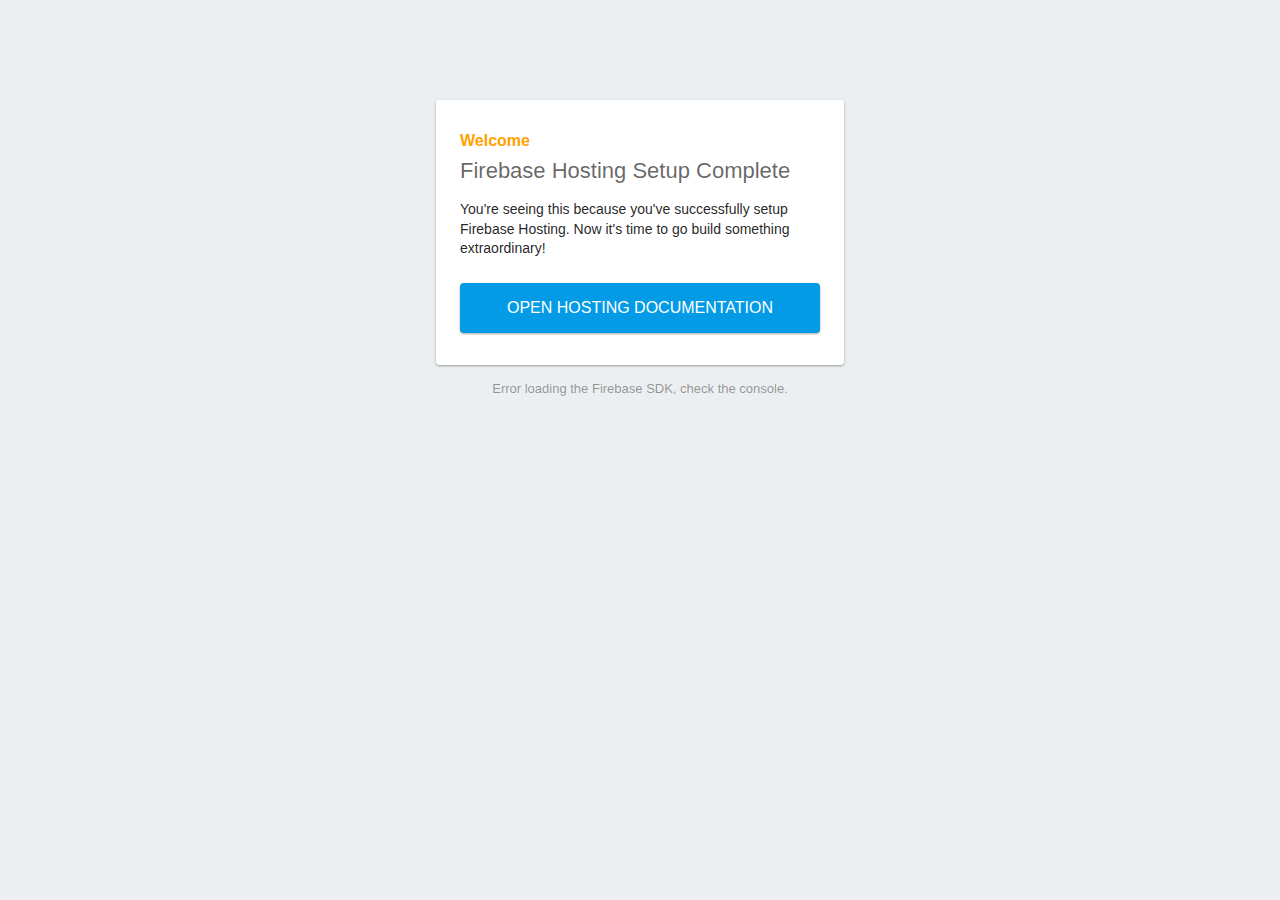
==== public/index.html @ 5598653c "test launch for firebase hosted site" ====
<!DOCTYPE html>
<html>
  <head>
    <meta charset="utf-8">
    <meta name="viewport" content="width=device-width, initial-scale=1">
    <title>Welcome to Firebase Hosting</title>

    <!-- update the version number as needed -->
    <script defer src="/__/firebase/9.19.1/firebase-app-compat.js"></script>
    <!-- include only the Firebase features as you need -->
    <script defer src="/__/firebase/9.19.1/firebase-auth-compat.js"></script>
    <script defer src="/__/firebase/9.19.1/firebase-database-compat.js"></script>
    <script defer src="/__/firebase/9.19.1/firebase-firestore-compat.js"></script>
    <script defer src="/__/firebase/9.19.1/firebase-functions-compat.js"></script>
    <script defer src="/__/firebase/9.19.1/firebase-messaging-compat.js"></script>
    <script defer src="/__/firebase/9.19.1/firebase-storage-compat.js"></script>
    <script defer src="/__/firebase/9.19.1/firebase-analytics-compat.js"></script>
    <script defer src="/__/firebase/9.19.1/firebase-remote-config-compat.js"></script>
    <script defer src="/__/firebase/9.19.1/firebase-performance-compat.js"></script>
    <!-- 
      initialize the SDK after all desired features are loaded, set useEmulator to false
      to avoid connecting the SDK to running emulators.
    -->
    <script defer src="/__/firebase/init.js?useEmulator=true"></script>

    <style media="screen">
      body { background: #ECEFF1; color: rgba(0,0,0,0.87); font-family: Roboto, Helvetica, Arial, sans-serif; margin: 0; padding: 0; }
      #message { background: white; max-width: 360px; margin: 100px auto 16px; padding: 32px 24px; border-radius: 3px; }
      #message h2 { color: #ffa100; font-weight: bold; font-size: 16px; margin: 0 0 8px; }
      #message h1 { font-size: 22px; font-weight: 300; color: rgba(0,0,0,0.6); margin: 0 0 16px;}
      #message p { line-height: 140%; margin: 16px 0 24px; font-size: 14px; }
      #message a { display: block; text-align: center; background: #039be5; text-transform: uppercase; text-decoration: none; color: white; padding: 16px; border-radius: 4px; }
      #message, #message a { box-shadow: 0 1px 3px rgba(0,0,0,0.12), 0 1px 2px rgba(0,0,0,0.24); }
      #load { color: rgba(0,0,0,0.4); text-align: center; font-size: 13px; }
      @media (max-width: 600px) {
        body, #message { margin-top: 0; background: white; box-shadow: none; }
        body { border-top: 16px solid #ffa100; }
      }
    </style>
  </head>
  <body>
    <div id="message">
      <h2>Welcome</h2>
      <h1>Firebase Hosting Setup Complete</h1>
      <p>You're seeing this because you've successfully setup Firebase Hosting. Now it's time to go build something extraordinary!</p>
      <a target="_blank" href="https://firebase.google.com/docs/hosting/">Open Hosting Documentation</a>
    </div>
    <p id="load">Firebase SDK Loading&hellip;</p>

    <script>
      document.addEventListener('DOMContentLoaded', function() {
        const loadEl = document.querySelector('#load');
        // // 🔥🔥🔥🔥🔥🔥🔥🔥🔥🔥🔥🔥🔥🔥🔥🔥🔥🔥🔥🔥🔥🔥🔥🔥🔥🔥🔥🔥🔥🔥🔥
        // // The Firebase SDK is initialized and available here!
        //
        // firebase.auth().onAuthStateChanged(user => { });
        // firebase.database().ref('/path/to/ref').on('value', snapshot => { });
        // firebase.firestore().doc('/foo/bar').get().then(() => { });
        // firebase.functions().httpsCallable('yourFunction')().then(() => { });
        // firebase.messaging().requestPermission().then(() => { });
        // firebase.storage().ref('/path/to/ref').getDownloadURL().then(() => { });
        // firebase.analytics(); // call to activate
        // firebase.analytics().logEvent('tutorial_completed');
        // firebase.performance(); // call to activate
        //
        // // 🔥🔥🔥🔥🔥🔥🔥🔥🔥🔥🔥🔥🔥🔥🔥🔥🔥🔥🔥🔥🔥🔥🔥🔥🔥🔥🔥🔥🔥🔥🔥

        try {
          let app = firebase.app();
          let features = [
            'auth', 
            'database', 
            'firestore',
            'functions',
            'messaging', 
            'storage', 
            'analytics', 
            'remoteConfig',
            'performance',
          ].filter(feature => typeof app[feature] === 'function');
          loadEl.textContent = `Firebase SDK loaded with ${features.join(', ')}`;
        } catch (e) {
          console.error(e);
          loadEl.textContent = 'Error loading the Firebase SDK, check the console.';
        }
      });
    </script>
  </body>
</html>
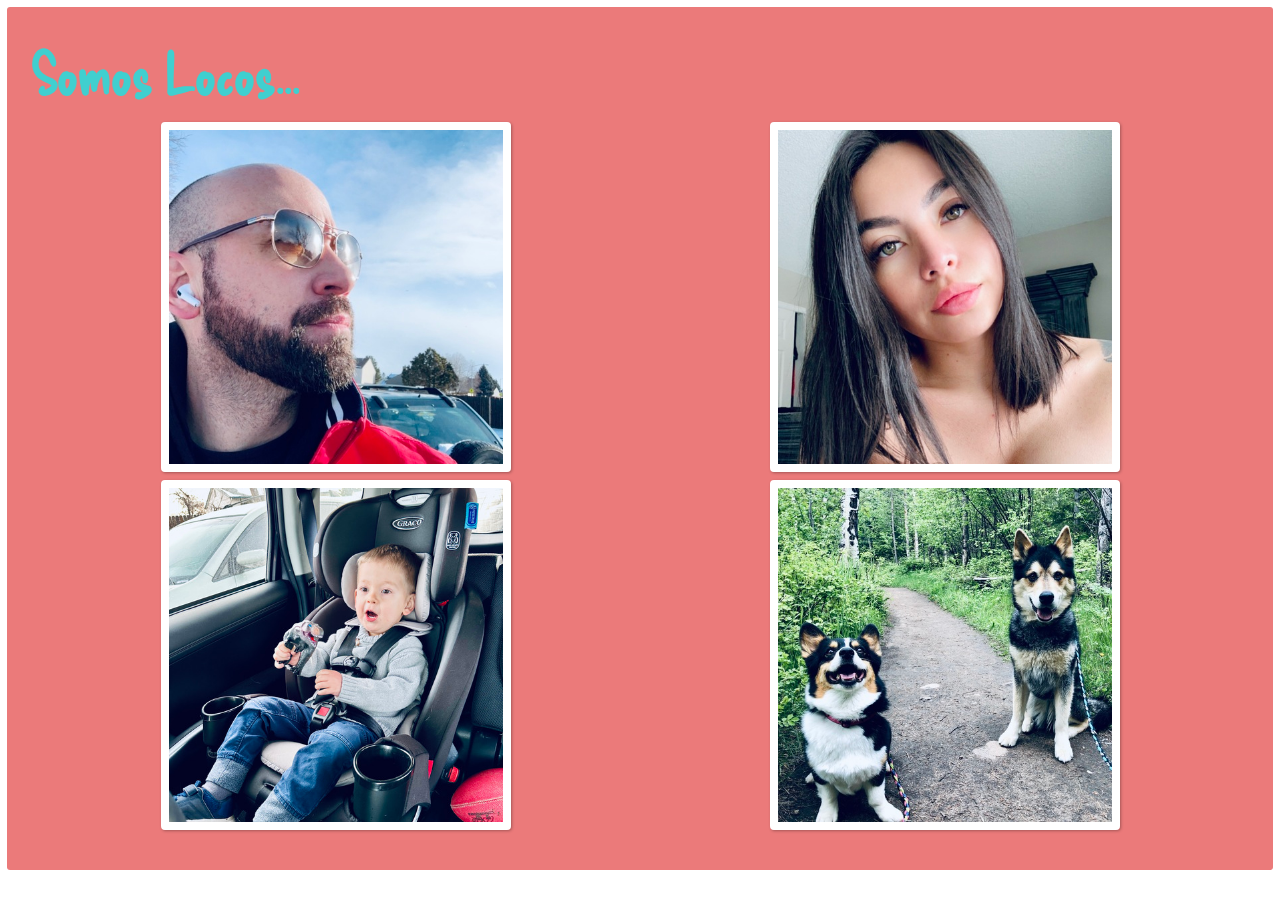
==== commit f6701ad1: "adding landing page images and css effects" ====
--- a/public/index.html
+++ b/public/index.html
@@ -1,89 +1,86 @@
 <!DOCTYPE html>
 <html>
   <head>
-    <meta charset="utf-8">
-    <meta name="viewport" content="width=device-width, initial-scale=1">
-    <title>Welcome to Firebase Hosting</title>
+    <meta charset="utf-8" />
+    <meta name="viewport" content="width=device-width, initial-scale=1" />
+    <title>Somos Locos</title>
+    <link rel="preconnect" href="https://fonts.googleapis.com" />
+    <link rel="preconnect" href="https://fonts.gstatic.com" crossorigin />
+    <link
+      href="https://fonts.googleapis.com/css2?family=Delicious+Handrawn&display=swap"
+      rel="stylesheet"
+    />
 
-    <!-- update the version number as needed -->
-    <script defer src="/__/firebase/9.19.1/firebase-app-compat.js"></script>
-    <!-- include only the Firebase features as you need -->
-    <script defer src="/__/firebase/9.19.1/firebase-auth-compat.js"></script>
-    <script defer src="/__/firebase/9.19.1/firebase-database-compat.js"></script>
-    <script defer src="/__/firebase/9.19.1/firebase-firestore-compat.js"></script>
-    <script defer src="/__/firebase/9.19.1/firebase-functions-compat.js"></script>
-    <script defer src="/__/firebase/9.19.1/firebase-messaging-compat.js"></script>
-    <script defer src="/__/firebase/9.19.1/firebase-storage-compat.js"></script>
-    <script defer src="/__/firebase/9.19.1/firebase-analytics-compat.js"></script>
-    <script defer src="/__/firebase/9.19.1/firebase-remote-config-compat.js"></script>
-    <script defer src="/__/firebase/9.19.1/firebase-performance-compat.js"></script>
-    <!-- 
-      initialize the SDK after all desired features are loaded, set useEmulator to false
-      to avoid connecting the SDK to running emulators.
-    -->
-    <script defer src="/__/firebase/init.js?useEmulator=true"></script>
-
-    <style media="screen">
-      body { background: #ECEFF1; color: rgba(0,0,0,0.87); font-family: Roboto, Helvetica, Arial, sans-serif; margin: 0; padding: 0; }
-      #message { background: white; max-width: 360px; margin: 100px auto 16px; padding: 32px 24px; border-radius: 3px; }
-      #message h2 { color: #ffa100; font-weight: bold; font-size: 16px; margin: 0 0 8px; }
-      #message h1 { font-size: 22px; font-weight: 300; color: rgba(0,0,0,0.6); margin: 0 0 16px;}
-      #message p { line-height: 140%; margin: 16px 0 24px; font-size: 14px; }
-      #message a { display: block; text-align: center; background: #039be5; text-transform: uppercase; text-decoration: none; color: white; padding: 16px; border-radius: 4px; }
-      #message, #message a { box-shadow: 0 1px 3px rgba(0,0,0,0.12), 0 1px 2px rgba(0,0,0,0.24); }
-      #load { color: rgba(0,0,0,0.4); text-align: center; font-size: 13px; }
-      @media (max-width: 600px) {
-        body, #message { margin-top: 0; background: white; box-shadow: none; }
-        body { border-top: 16px solid #ffa100; }
-      }
-    </style>
+    <link href="index.css" rel="stylesheet" />
   </head>
   <body>
-    <div id="message">
-      <h2>Welcome</h2>
-      <h1>Firebase Hosting Setup Complete</h1>
-      <p>You're seeing this because you've successfully setup Firebase Hosting. Now it's time to go build something extraordinary!</p>
-      <a target="_blank" href="https://firebase.google.com/docs/hosting/">Open Hosting Documentation</a>
+    <div id="card">
+      <h1>Somos Locos...</h1>
+      <div class="row">
+        <div class="col-sm-6">
+          <div class="ih-item square colored effect3 bottom_to_top">
+            <a href="#">
+              <div class="img">
+                <img src="/public/assets/chad-vivid-cool.jpeg" alt="chad" />
+              </div>
+              <div class="info">
+                <h3>Chad</h3>
+                <p>Coder • Daddy</p>
+              </div></a
+            >
+          </div>
+        </div>
+        <div class="col-sm-6">
+          <div class="ih-item square colored effect3 bottom_to_top">
+            <a href="#">
+              <div class="img">
+                <img
+                  src="/public/assets/natalia-vivid-cool.jpeg"
+                  alt="natalia"
+                />
+              </div>
+              <div class="info">
+                <h3>Natalia</h3>
+                <p>Model • Student</p>
+              </div></a
+            >
+          </div>
+        </div>
+      </div>
+      <div class="row">
+        <div class="col-sm-6">
+          <div class="ih-item square colored effect3 bottom_to_top">
+            <a href="#">
+              <div class="img">
+                <img
+                  src="/public/assets/harrison-vivid-cool.jpg"
+                  alt="harrison"
+                />
+              </div>
+              <div class="info">
+                <h3>Harrison</h3>
+                <p>Dino Boy</p>
+              </div></a
+            >
+          </div>
+        </div>
+        <div class="col-sm-6">
+          <div class="ih-item square colored effect3 bottom_to_top">
+            <a href="#">
+              <div class="img">
+                <img
+                  src="/public/assets/roxy-fj-vivid-cool.jpeg"
+                  alt="roxy-flapjack"
+                />
+              </div>
+              <div class="info">
+                <h3>Roxy and Flapjack</h3>
+                <p>Perras Locas</p>
+              </div></a
+            >
+          </div>
+        </div>
+      </div>
     </div>
-    <p id="load">Firebase SDK Loading&hellip;</p>
-
-    <script>
-      document.addEventListener('DOMContentLoaded', function() {
-        const loadEl = document.querySelector('#load');
-        // // 🔥🔥🔥🔥🔥🔥🔥🔥🔥🔥🔥🔥🔥🔥🔥🔥🔥🔥🔥🔥🔥🔥🔥🔥🔥🔥🔥🔥🔥🔥🔥
-        // // The Firebase SDK is initialized and available here!
-        //
-        // firebase.auth().onAuthStateChanged(user => { });
-        // firebase.database().ref('/path/to/ref').on('value', snapshot => { });
-        // firebase.firestore().doc('/foo/bar').get().then(() => { });
-        // firebase.functions().httpsCallable('yourFunction')().then(() => { });
-        // firebase.messaging().requestPermission().then(() => { });
-        // firebase.storage().ref('/path/to/ref').getDownloadURL().then(() => { });
-        // firebase.analytics(); // call to activate
-        // firebase.analytics().logEvent('tutorial_completed');
-        // firebase.performance(); // call to activate
-        //
-        // // 🔥🔥🔥🔥🔥🔥🔥🔥🔥🔥🔥🔥🔥🔥🔥🔥🔥🔥🔥🔥🔥🔥🔥🔥🔥🔥🔥🔥🔥🔥🔥
-
-        try {
-          let app = firebase.app();
-          let features = [
-            'auth', 
-            'database', 
-            'firestore',
-            'functions',
-            'messaging', 
-            'storage', 
-            'analytics', 
-            'remoteConfig',
-            'performance',
-          ].filter(feature => typeof app[feature] === 'function');
-          loadEl.textContent = `Firebase SDK loaded with ${features.join(', ')}`;
-        } catch (e) {
-          console.error(e);
-          loadEl.textContent = 'Error loading the Firebase SDK, check the console.';
-        }
-      });
-    </script>
   </body>
 </html>
--- a/public/index.css
+++ b/public/index.css
@@ -0,0 +1,168 @@
+* {
+  box-sizing: border-box;
+}
+body {
+  background: #fff;
+  color: rgba(0, 0, 0, 0.87);
+  font-family: Roboto, Helvetica, Arial, sans-serif;
+  margin: 0;
+  padding: 0;
+}
+
+#card {
+  background: rgba(221, 33, 33, 0.6);
+  margin: 7px;
+  padding: 32px 24px;
+  border-radius: 3px;
+}
+#card h1 {
+  font-family: 'Delicious Handrawn', cursive;
+  font-size: 56px;
+  color: rgba(34, 222, 222, 0.85);
+  margin: 0 0 16px;
+}
+.row {
+  display: flex;
+  flex-wrap: wrap;
+  justify-content: space-evenly;
+  margin-bottom: 8px;
+}
+.col-sm-6 {
+  width: 50%;
+  display: flex;
+  justify-content: center;
+}
+.ih-item {
+  position: relative;
+  -webkit-transition: all 0.35s ease-in-out;
+  -moz-transition: all 0.35s ease-in-out;
+  transition: all 0.35s ease-in-out;
+}
+.ih-item,
+.ih-item * {
+  -webkit-box-sizing: border-box;
+  -moz-box-sizing: border-box;
+  box-sizing: border-box;
+}
+.ih-item a {
+  color: #333;
+}
+.ih-item a:hover {
+  text-decoration: none;
+}
+.ih-item img {
+  width: 100%;
+  height: 100%;
+}
+
+.ih-item.square {
+  position: relative;
+  width: 350px;
+  height: 350px;
+  border: 8px solid #fff;
+  border-radius: 4px;
+  box-shadow: 1px 1px 3px rgba(0, 0, 0, 0.3);
+}
+.ih-item.square .info {
+  position: absolute;
+  top: 0;
+  bottom: 0;
+  left: 0;
+  right: 0;
+  text-align: center;
+  -webkit-backface-visibility: hidden;
+  backface-visibility: hidden;
+}
+
+.ih-item.square.effect3 {
+  overflow: hidden;
+}
+.ih-item.square.effect3.colored .info {
+  background: rgba(33, 108, 221, 1);
+}
+.ih-item.square.effect3 .img {
+  -webkit-transform: translateY(0);
+  -moz-transform: translateY(0);
+  -ms-transform: translateY(0);
+  -o-transform: translateY(0);
+  transform: translateY(0);
+  -webkit-transition: all 0.35s ease-in-out;
+  -moz-transition: all 0.35s ease-in-out;
+  transition: all 0.35s ease-in-out;
+}
+.ih-item.square.effect3 .info {
+  height: 85px;
+  background: #333333;
+  opacity: 0;
+  -webkit-transition: all 0.35s ease-in-out;
+  -moz-transition: all 0.35s ease-in-out;
+  transition: all 0.35s ease-in-out;
+}
+.ih-item.square.effect3 .info h3 {
+  font-family: 'Delicious Handrawn', cursive;
+  text-transform: uppercase;
+  color: #fff;
+  text-align: center;
+  font-size: 22px;
+  padding: 10px 10px 0 4px;
+  margin: 4px 0 0 0;
+}
+.ih-item.square.effect3 .info p {
+  font-family: 'Courier New', Courier, monospace;
+  font-style: italic;
+  font-size: 15px;
+  position: relative;
+  color: #fff;
+  padding: 5px;
+  text-align: center;
+}
+.ih-item.square.effect3 a:hover .info {
+  visibility: visible;
+  opacity: 1;
+}
+
+.ih-item.square.effect3.bottom_to_top .info {
+  top: auto;
+  -webkit-transform: translateY(100%);
+  -moz-transform: translateY(100%);
+  -ms-transform: translateY(100%);
+  -o-transform: translateY(100%);
+  transform: translateY(100%);
+}
+.ih-item.square.effect3.bottom_to_top a:hover .img {
+  -webkit-transform: translateY(-50px);
+  -moz-transform: translateY(-50px);
+  -ms-transform: translateY(-50px);
+  -o-transform: translateY(-50px);
+  transform: translateY(-50px);
+}
+.ih-item.square.effect3.bottom_to_top a:hover .info {
+  -webkit-transform: translateY(0);
+  -moz-transform: translateY(0);
+  -ms-transform: translateY(0);
+  -o-transform: translateY(0);
+  transform: translateY(0);
+}
+
+.ih-item.square.effect3.top_to_bottom .info {
+  bottom: auto;
+  -webkit-transform: translateY(-100%);
+  -moz-transform: translateY(-100%);
+  -ms-transform: translateY(-100%);
+  -o-transform: translateY(-100%);
+  transform: translateY(-100%);
+}
+.ih-item.square.effect3.top_to_bottom a:hover .img {
+  -webkit-transform: translateY(50px);
+  -moz-transform: translateY(50px);
+  -ms-transform: translateY(50px);
+  -o-transform: translateY(50px);
+  transform: translateY(50px);
+}
+.ih-item.square.effect3.top_to_bottom a:hover .info {
+  -webkit-transform: translateY(0);
+  -moz-transform: translateY(0);
+  -ms-transform: translateY(0);
+  -o-transform: translateY(0);
+  transform: translateY(0);
+}
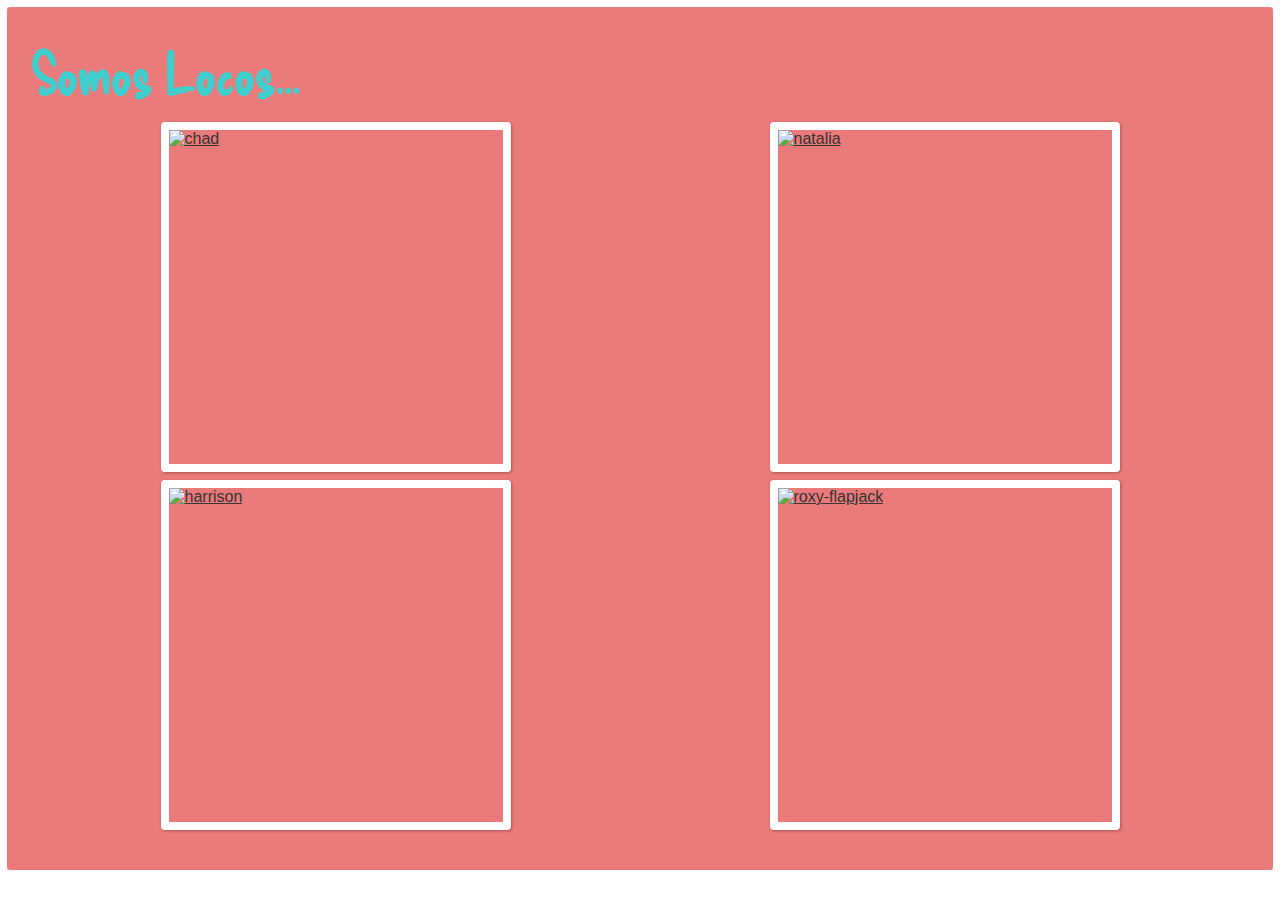
==== commit 25ef3468: "uploaded all media to aws s3" ====
--- a/public/index.html
+++ b/public/index.html
@@ -21,7 +21,7 @@
           <div class="ih-item square colored effect3 bottom_to_top">
             <a href="#">
               <div class="img">
-                <img src="/public/assets/chad-vivid-cool.jpeg" alt="chad" />
+                <img src="https://somoslocos.s3.us-east-2.amazonaws.com/somos-locos-media-files/chad-vivid-cool.jpeg" alt="chad" />
               </div>
               <div class="info">
                 <h3>Chad</h3>
@@ -35,7 +35,7 @@
             <a href="#">
               <div class="img">
                 <img
-                  src="/public/assets/natalia-vivid-cool.jpeg"
+                  src="https://somoslocos.s3.us-east-2.amazonaws.com/somos-locos-media-files/natalia-vivid-cool.jpeg"
                   alt="natalia"
                 />
               </div>
@@ -53,7 +53,7 @@
             <a href="#">
               <div class="img">
                 <img
-                  src="/public/assets/harrison-vivid-cool.jpg"
+                  src="https://somoslocos.s3.us-east-2.amazonaws.com/somos-locos-media-files/harrison-vivid-cool.jpg"
                   alt="harrison"
                 />
               </div>
@@ -69,7 +69,7 @@
             <a href="#">
               <div class="img">
                 <img
-                  src="/public/assets/roxy-fj-vivid-cool.jpeg"
+                  src="https://somoslocos.s3.us-east-2.amazonaws.com/somos-locos-media-files/roxy-fj-vivid-cool.jpeg"
                   alt="roxy-flapjack"
                 />
               </div>
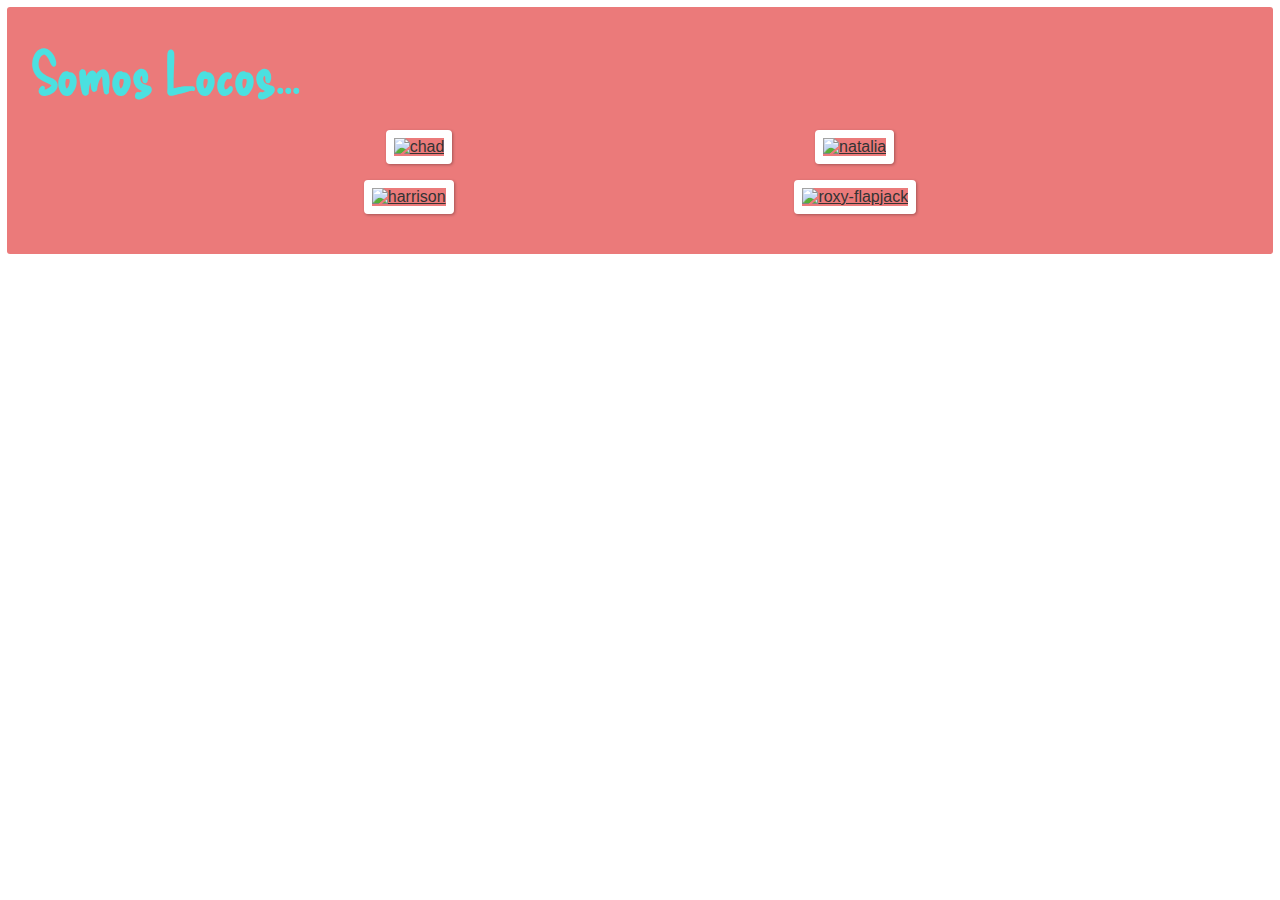
==== commit ab1910fd: "responsive design corrections" ====
--- a/public/index.html
+++ b/public/index.html
@@ -3,6 +3,25 @@
   <head>
     <meta charset="utf-8" />
     <meta name="viewport" content="width=device-width, initial-scale=1" />
+    <link
+      rel="icon"
+      type="image/svg+xml"
+      sizes="512x512"
+      href="https://somoslocos.s3.us-east-2.amazonaws.com/somos-locos-media-files/icons/icons-vector.svg"
+    />
+    <link
+      rel="icon"
+      type="image/png"
+      sizes="192x192"
+      href="https://somoslocos.s3.us-east-2.amazonaws.com/somos-locos-media-files/images/icons-192.png"
+    />
+    <link
+      rel="icon"
+      type="image/png"
+      sizes="512x512"
+      href="https://somoslocos.s3.us-east-2.amazonaws.com/somos-locos-media-files/images/icons-512.png"
+    />
+    <link rel="manifest" href="/site.webmanifest" />
     <title>Somos Locos</title>
     <link rel="preconnect" href="https://fonts.googleapis.com" />
     <link rel="preconnect" href="https://fonts.gstatic.com" crossorigin />
@@ -17,25 +36,25 @@
     <div id="card">
       <h1>Somos Locos...</h1>
       <div class="row">
-        <div class="col-sm-6">
+        <div class="col">
           <div class="ih-item square colored effect3 bottom_to_top">
             <a href="#">
               <div class="img">
-                <img src="https://somoslocos.s3.us-east-2.amazonaws.com/somos-locos-media-files/chad-vivid-cool.jpeg" alt="chad" />
+                <img src="https://somoslocos.s3.us-east-2.amazonaws.com/somos-locos-media-files/images/chad-vivid-cool.jpeg" alt="chad" />
               </div>
               <div class="info">
                 <h3>Chad</h3>
-                <p>Coder • Daddy</p>
+                <p>Coder • Churro</p>
               </div></a
             >
           </div>
         </div>
-        <div class="col-sm-6">
+        <div class="col">
           <div class="ih-item square colored effect3 bottom_to_top">
             <a href="#">
               <div class="img">
                 <img
-                  src="https://somoslocos.s3.us-east-2.amazonaws.com/somos-locos-media-files/natalia-vivid-cool.jpeg"
+                  src="https://somoslocos.s3.us-east-2.amazonaws.com/somos-locos-media-files/images/natalia-vivid-cool.jpeg"
                   alt="natalia"
                 />
               </div>
@@ -48,12 +67,12 @@
         </div>
       </div>
       <div class="row">
-        <div class="col-sm-6">
+        <div class="col">
           <div class="ih-item square colored effect3 bottom_to_top">
             <a href="#">
               <div class="img">
                 <img
-                  src="https://somoslocos.s3.us-east-2.amazonaws.com/somos-locos-media-files/harrison-vivid-cool.jpg"
+                  src="https://somoslocos.s3.us-east-2.amazonaws.com/somos-locos-media-files/images/harrison-vivid-cool.jpg"
                   alt="harrison"
                 />
               </div>
@@ -64,17 +83,17 @@
             >
           </div>
         </div>
-        <div class="col-sm-6">
+        <div class="col">
           <div class="ih-item square colored effect3 bottom_to_top">
             <a href="#">
               <div class="img">
                 <img
-                  src="https://somoslocos.s3.us-east-2.amazonaws.com/somos-locos-media-files/roxy-fj-vivid-cool.jpeg"
+                  src="https://somoslocos.s3.us-east-2.amazonaws.com/somos-locos-media-files/images/roxy-fj-vivid-cool.jpeg"
                   alt="roxy-flapjack"
                 />
               </div>
               <div class="info">
-                <h3>Roxy and Flapjack</h3>
+                <h3>Roxy & Flapjack</h3>
                 <p>Perras Locas</p>
               </div></a
             >
--- a/public/index.css
+++ b/public/index.css
@@ -18,19 +18,18 @@
 #card h1 {
   font-family: 'Delicious Handrawn', cursive;
   font-size: 56px;
-  color: rgba(34, 222, 222, 0.85);
+  color: rgba(47, 242, 242, 0.85);
   margin: 0 0 16px;
 }
 .row {
   display: flex;
   flex-wrap: wrap;
   justify-content: space-evenly;
-  margin-bottom: 8px;
 }
-.col-sm-6 {
-  width: 50%;
+.col {
   display: flex;
   justify-content: center;
+  margin: 8px;
 }
 .ih-item {
   position: relative;
@@ -57,8 +56,8 @@
 
 .ih-item.square {
   position: relative;
-  width: 350px;
-  height: 350px;
+  max-width: 350px;
+  max-height: 350px;
   border: 8px solid #fff;
   border-radius: 4px;
   box-shadow: 1px 1px 3px rgba(0, 0, 0, 0.3);
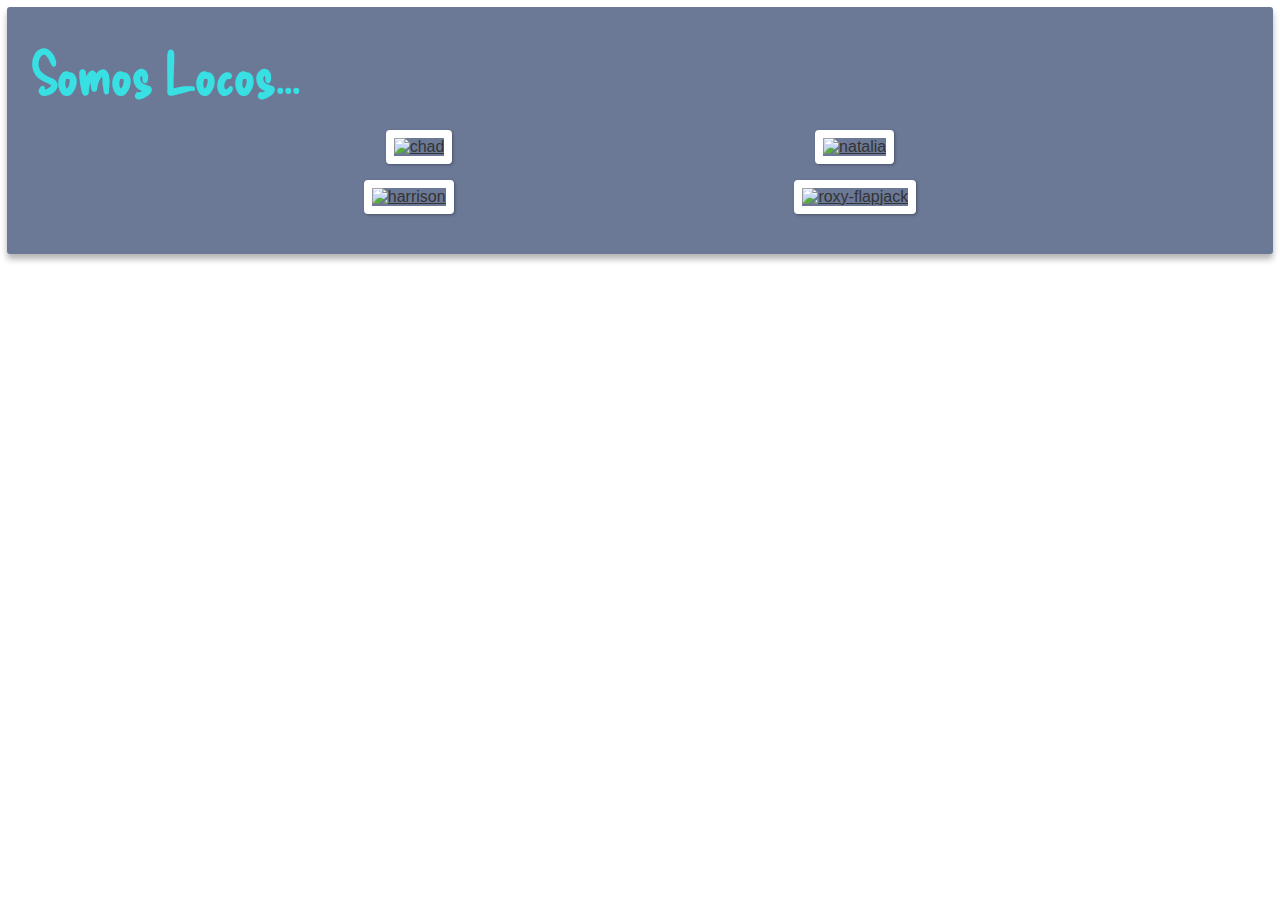
==== commit 61881ae2: "corrected internal links. removed console logs. renamed folder structure." ====
--- a/public/index.html
+++ b/public/index.html
@@ -38,7 +38,7 @@
       <div class="row">
         <div class="col">
           <div class="ih-item square colored effect3 bottom_to_top">
-            <a href="#">
+            <a href="locos/chad">
               <div class="img">
                 <img src="https://somoslocos.s3.us-east-2.amazonaws.com/somos-locos-media-files/images/chad-vivid-cool.jpeg" alt="chad" />
               </div>
--- a/public/index.css
+++ b/public/index.css
@@ -10,10 +10,11 @@
 }
 
 #card {
-  background: rgba(221, 33, 33, 0.6);
+  background: #6B7896;
   margin: 7px;
   padding: 32px 24px;
   border-radius: 3px;
+  box-shadow: 0px 5px 6px rgba(0,0,0,0.3);
 }
 #card h1 {
   font-family: 'Delicious Handrawn', cursive;
